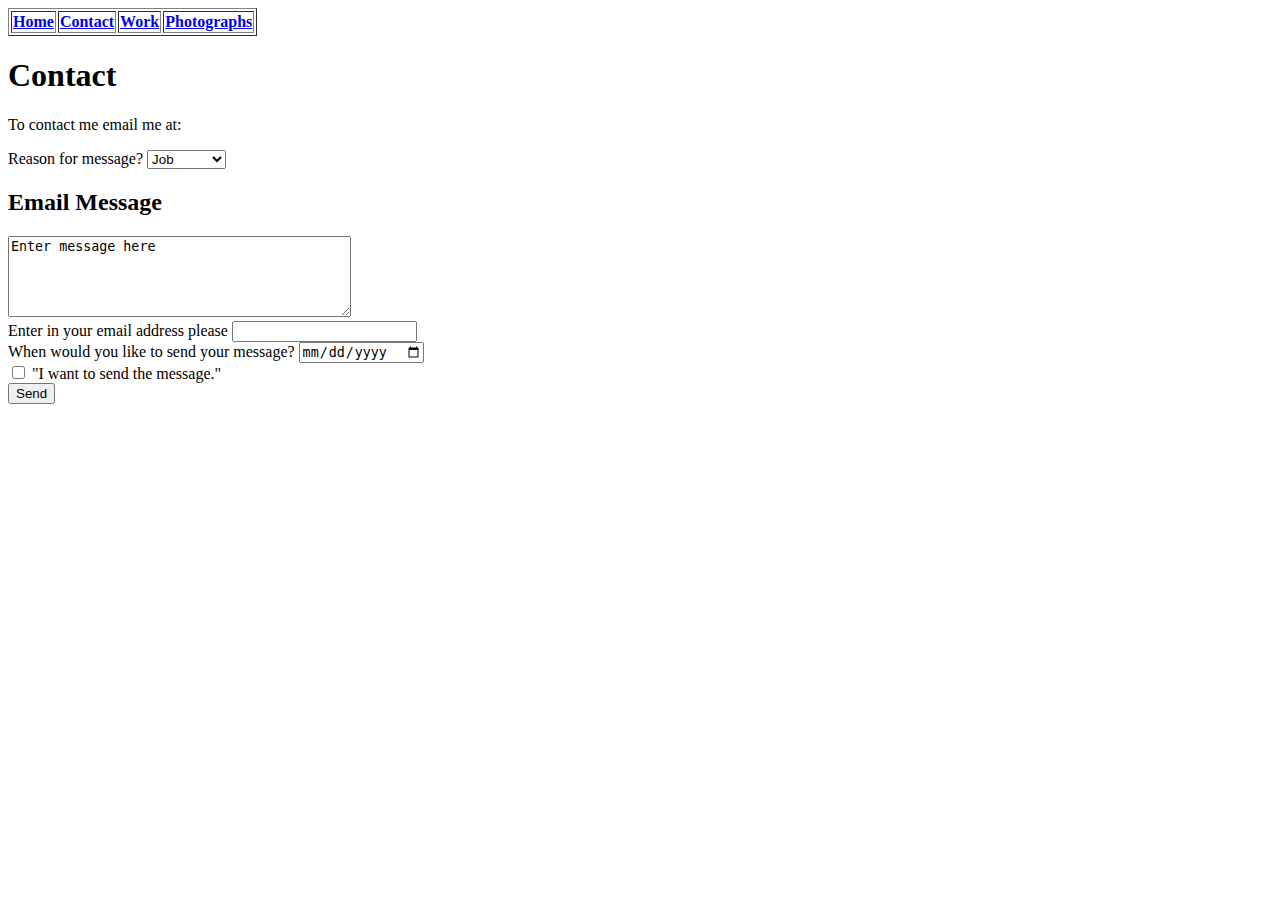
==== contact.html @ 482934e4 "No changes" ====
<!DOCTYPE html>
<html>
<head>
    <title>Contact</title>
</head>
<body>

        <nav>
            <table border="1">
            <tr>
                <th><a href="index.html">Home</a></th>
                <th><a href="contact.html">Contact</a></th>
                <th><a href="work.html">Work</a></th>
                <th><a href="photographs.html">Photographs</a></th>
            </tr>
            </table>
        </nav>

    
    <h1>Contact</h1>
    
    <div>
        <p>To contact me email me at:</p>
        
        <form name="Email" action="success.html" method="post">
            <div>
                 <label>Reason for message?</label>
                    <select name="message">
                         <option value="reason">Job</option>
                        <option value="reason">Purchase</option>
                        <option value="reason">Meeting</option>
                        <option value="reason">Other</option>
                    </select>
            </div>
            
            <div>
                 <h2>Email Message</h2>
                    <textarea name="message area" rows="5" cols="40">Enter message here</textarea>
             </div>
  
            <div>
                <label>Enter in your email address please</label>
                    <input type="email" name="email">
            </div>
  
            <div>
                <label>When would you like to send your message?</label>
                    <input type="date" name="date">
            </div>
  
            <div>
                <input type="checkbox" name="cb-agree" value="agree"> "I want to send the message."
            </div>
            
            <div>
                <button type="submit">Send</button>
            </div>
        
        </form>
    
    </div>
    
</body>
</html>
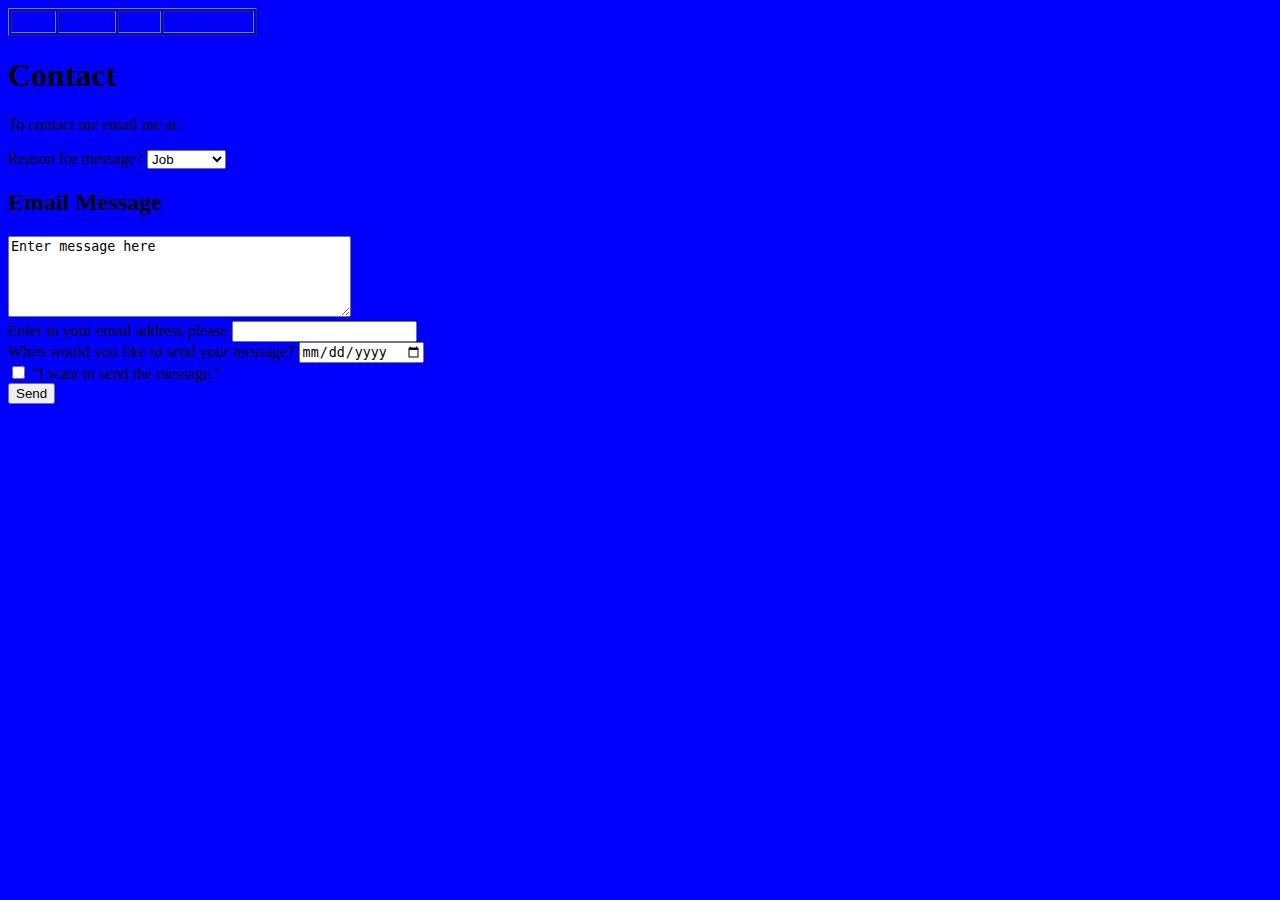
==== commit 8aee8fce: "Connect styles.css to other content pages." ====
--- a/contact.html
+++ b/contact.html
@@ -1,7 +1,11 @@
 <!DOCTYPE html>
 <html>
 <head>
+
     <title>Contact</title>
+    
+    <link rel="stylesheet" href="styles/styles.css" type="text/css">
+
 </head>
 <body>
 
@@ -22,7 +26,7 @@
     <div>
         <p>To contact me email me at:</p>
         
-        <form name="Email" action="success.html" method="post">
+        <form name="Email" action="https://httpbin.org/post" method="post">
             <div>
                  <label>Reason for message?</label>
                     <select name="message">
--- a/styles/styles.css
+++ b/styles/styles.css
@@ -0,0 +1,3 @@
+body {
+    background: blue;
+}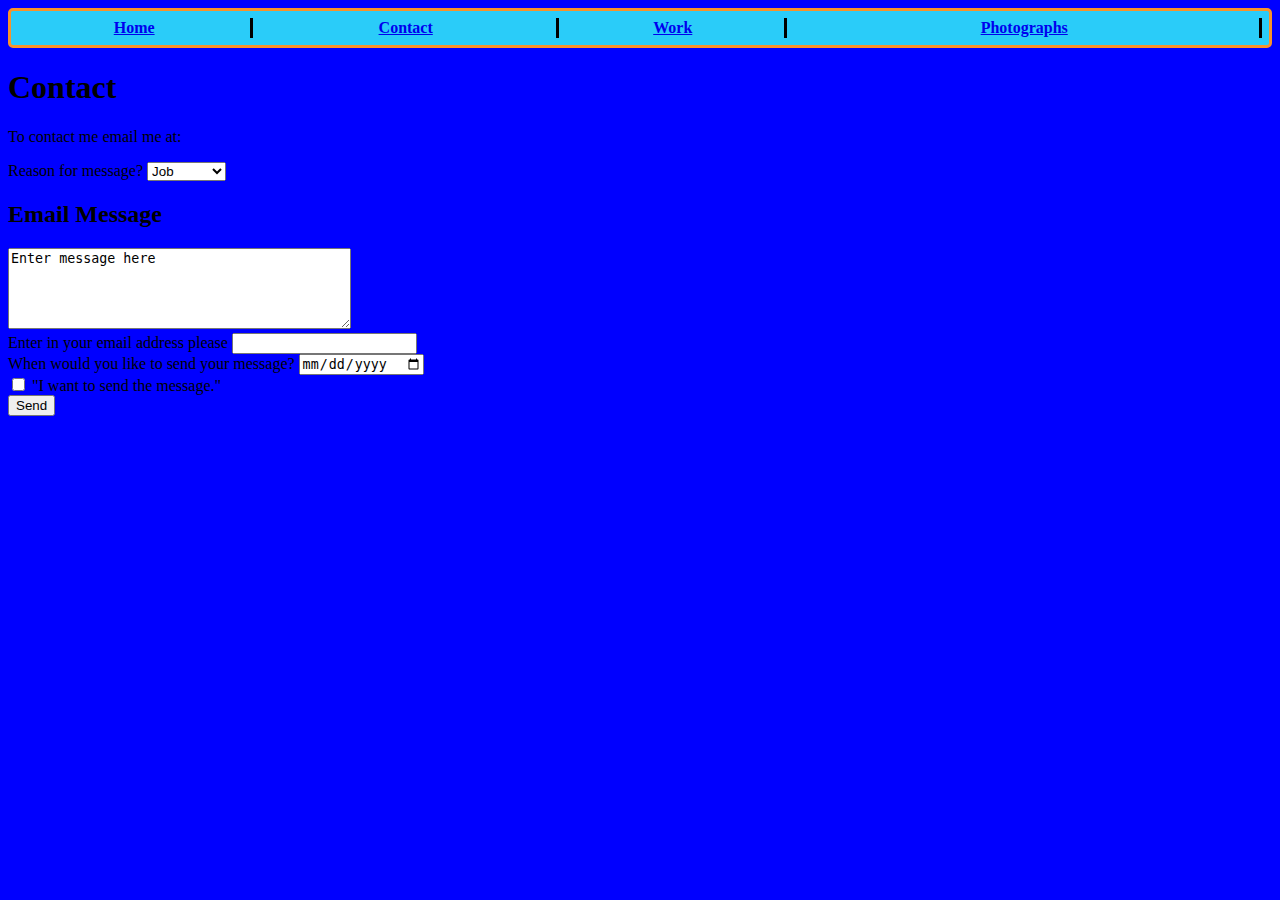
==== commit a978b23a: "Add style to nav element in styles.css and Add id to table nav." ====
--- a/contact.html
+++ b/contact.html
@@ -10,12 +10,12 @@
 <body>
 
         <nav>
-            <table border="1">
+            <table id="navigation">
             <tr>
-                <th><a href="index.html">Home</a></th>
-                <th><a href="contact.html">Contact</a></th>
-                <th><a href="work.html">Work</a></th>
-                <th><a href="photographs.html">Photographs</a></th>
+                <th class="nav-table"><a href="index.html">Home</a></th>
+                <th class="nav-table"><a href="contact.html">Contact</a></th>
+                <th class="nav-table"><a href="work.html">Work</a></th>
+                <th class="nav-table"><a href="photographs.html">Photographs</a></th>
             </tr>
             </table>
         </nav>
--- a/styles/styles.css
+++ b/styles/styles.css
@@ -1,3 +1,23 @@
 body {
     background: blue;
-}+}
+
+#navigation {
+    width: 100%;
+    background: #2accf9;
+    padding: 5px 5px 5px 5px;
+    border-radius: 5px;
+    border: 3px;
+    border-style: solid;
+    border-color: #f9922a;
+}
+
+.nav-table {
+    border-right-style: solid;
+    border-right-color: black;
+    border-right-width: 3px;
+}
+
+
+
+
